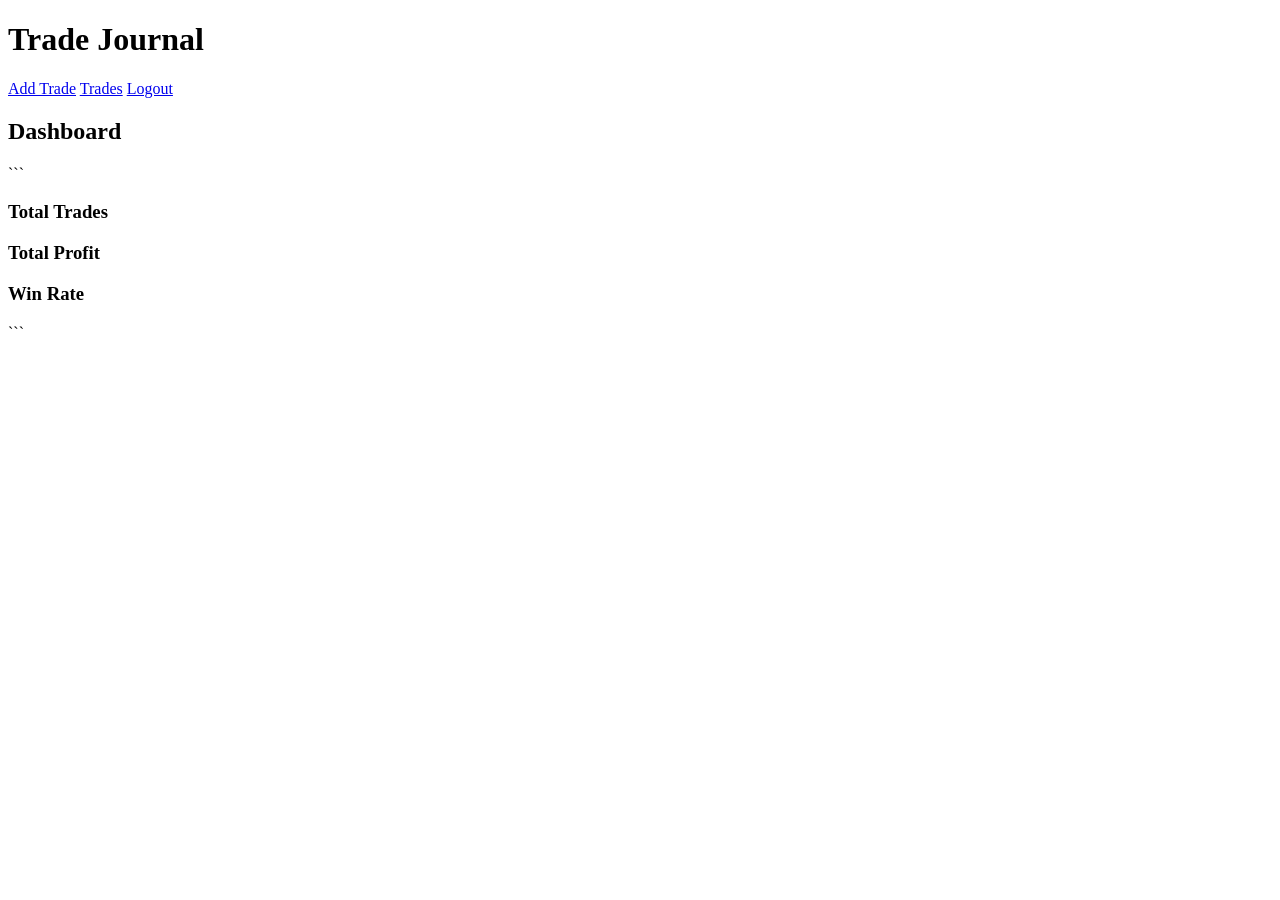
==== index.html @ c793a3cf "Add files via upload" ====
<!DOCTYPE html>
<html>
<head>
  <title>Dashboard</title>
  <link rel="stylesheet" href="css/style.css">
</head>
<body>

<div class="navbar">
  <h1>Trade Journal</h1>
  <div>
    <span id="welcomeUser"></span>
    <a href="addTrade.html">Add Trade</a>
    <a href="viewTrades.html">Trades</a>
    <a href="#" onclick="logout()">Logout</a>
  </div>
</div>

<div class="container">
  <div class="card">
    <h2>Dashboard</h2>

```
<div class="stats">
  <div class="stat-box">
    <h3>Total Trades</h3>
    <p id="totalTrades"></p>
  </div>  

  <div class="stat-box">
    <h3>Total Profit</h3>
    <p id="totalProfit"></p>
  </div>

  <div class="stat-box">
    <h3>Win Rate</h3>
    <p id="winRate"></p>
  </div>
</div>
```

  </div>
</div>

<script src="js/dashboard.js"></script>

</body>
</html>
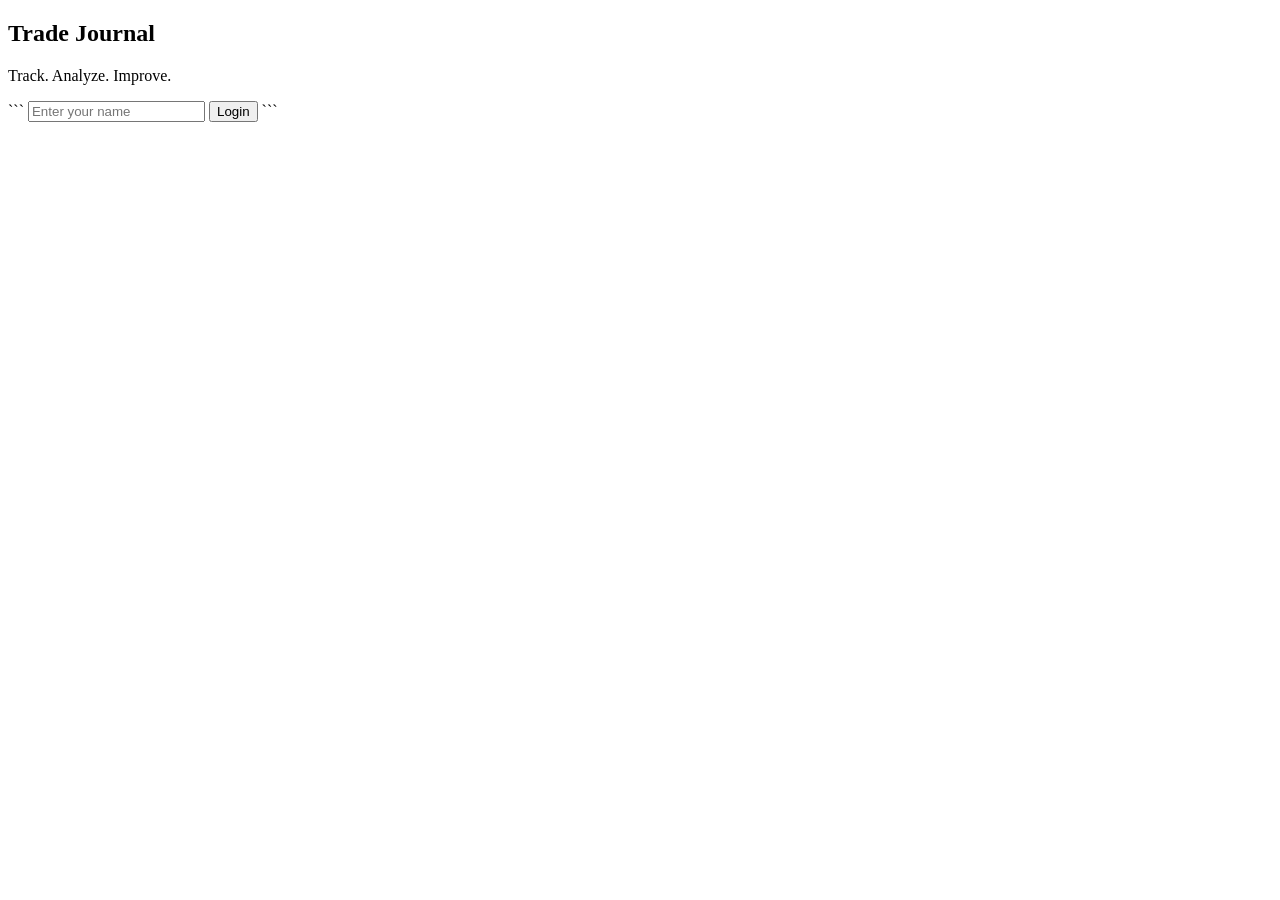
==== commit e3d82410: "Fix HTML structure and update script paths" ====
--- a/index.html
+++ b/index.html
@@ -2,7 +2,7 @@
 <html>
 <head>
   <title>Dashboard</title>
-  <link rel="stylesheet" href="css/style.css">
+  <link rel="stylesheet" href="style.css">
 </head>
 <body>
 
@@ -42,7 +42,7 @@
   </div>
 </div>
 
-<script src="js/dashboard.js"></script>
+<script src="dashboard.js"></script>
 
 </body>
 </html>
--- a/style.css
+++ b/style.css
@@ -0,0 +1,137 @@
+body {
+font-family: 'Segoe UI', sans-serif;
+margin: 0;
+background: linear-gradient(135deg, #0f172a, #1e293b);
+color: #1a1a1a;
+}
+
+/* NAVBAR */
+.navbar {
+background: #020617;
+color: white;
+padding: 15px 40px;
+display: flex;
+justify-content: space-between;
+}
+
+.navbar a {
+color: #94a3b8;
+margin-left: 20px;
+text-decoration: none;
+}
+
+.navbar a:hover {
+color: white;
+}
+
+/* CONTAINER */
+.container {
+max-width: 1000px;
+margin: 40px auto;
+}
+
+/* CARD */
+.card {
+background: white;
+padding: 25px;
+border-radius: 12px;
+box-shadow: 0 10px 30px rgba(0,0,0,0.3);
+}
+
+/* DASHBOARD STATS */
+.stats {
+display: flex;
+gap: 20px;
+margin-top: 20px;
+}
+
+.stat-box {
+flex: 1;
+padding: 25px;
+border-radius: 12px;
+color: white;
+text-align: center;
+}
+
+/* Different colors for each box */
+.stat-box:nth-child(1) {
+background: linear-gradient(135deg, #3b82f6, #1d4ed8);
+}
+
+.stat-box:nth-child(2) {
+background: linear-gradient(135deg, #22c55e, #15803d);
+}
+
+.stat-box:nth-child(3) {
+background: linear-gradient(135deg, #f59e0b, #b45309);
+}
+
+.stat-box h3 {
+margin: 0;
+font-size: 14px;
+opacity: 0.9;
+}
+
+.stat-box p {
+font-size: 26px;
+font-weight: bold;
+margin-top: 10px;
+}
+
+/* FORM */
+input, select {
+width: 100%;
+padding: 12px;
+margin: 10px 0;
+border-radius: 6px;
+border: 1px solid #ddd;
+}
+
+/* BUTTON */
+button {
+padding: 12px;
+background: linear-gradient(135deg, #2563eb, #1e40af);
+color: white;
+border: none;
+border-radius: 6px;
+font-weight: bold;
+cursor: pointer;
+}
+
+button:hover {
+opacity: 0.9;
+}
+
+/* TABLE */
+table {
+width: 100%;
+border-collapse: collapse;
+}
+
+th {
+background: #020617;
+color: white;
+padding: 12px;
+}
+
+td {
+padding: 12px;
+border-bottom: 1px solid #eee;
+}
+
+/* LOGIN PAGE */
+.login-body {
+display: flex;
+justify-content: center;
+align-items: center;
+height: 100vh;
+background: linear-gradient(135deg, #0f172a, #2563eb);
+}
+
+.login-card {
+background: white;
+padding: 30px;
+width: 320px;
+border-radius: 12px;
+text-align: center;
+}
